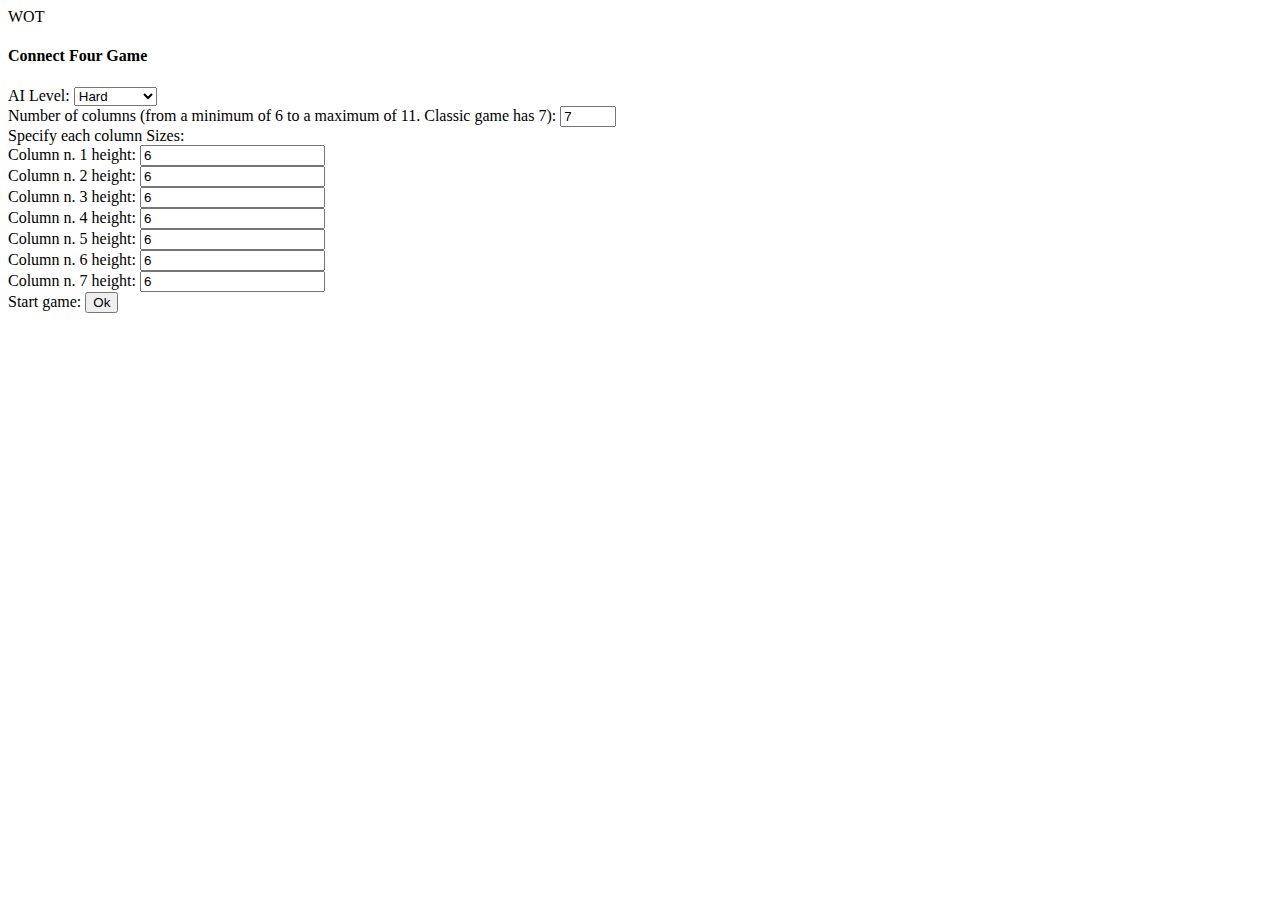
==== static/index.html @ f14c731b "Added Rust code" ====
<!doctype html>
<html lang="en">
  <head>
    <link href="connect_four.css" rel="stylesheet"/>
    <!--script src="connect_four.js" type="text/javascript"></script-->
    <script type="text/javascript">
      // console.log('FF ', RUST);
      function initializeColumnHeights(columnsLength) {
        columnsLength = parseInt(columnsLength);
        if (columnsLength < 6 || columnsLength > 11) {
          return;
        }
        console.log('number of columns: ', columnsLength, Array(columnsLength));
        document.getElementById('column-heights-container').style.display = 'block';
        let htmlCode = [...Array(columnsLength).keys()].map(i => `
                <div> Column n. ${i+1} height: <input name="column-length" value="6"\/> <\/div>
            `)
          .reduce( (previousHtml, newDiv) => previousHtml + newDiv );
        console.log(htmlCode, [...Array(columnsLength).keys()]);
        document.getElementById('column-heights').innerHTML = htmlCode;
      }

      window.onload = () => {
        initializeColumnHeights( document.getElementsByName('numberOfColumns')[0].value );
        Rust.connect_four.then( ( connect_four) => {
          window.connect_four = connect_four;
        });
        window.initializeGame = () => {
          let numberOfColumns = document.getElementsByName('numberOfColumns')[0].value;
          let difficulty  = document.getElementsByName('difficulty')[0].value;
          let columnLengths = Array.from( document.getElementsByName('column-length') ).map( (columnInputLength) => parseInt( columnInputLength.value) );
          window.connect_four.create_game(columnLengths, difficulty);
          document.getElementById('submit').style.display = 'none';
          return false;
        };
      }
    </script>
  </head>
  <body>
    <div>WOT</div>
    <div>
      <h4>Connect Four Game</h4>
      <form action="POST" onsubmit="return initializeGame()">
      <div> AI Level: 
        <select name="difficulty">
          <option value="VeryEasy">Very Easy</option>
          <option value="Easy">Easy</option>
          <option value="Medium">Medium</option>
          <option value="Hard" selected>Hard</option>
          <option value="VeryHard">VeryHard</option>
          <option value="Extreme">Extreme</option>
        </select>
      </div>
      <div>Number of columns (from a minimum of 6 to a maximum of 11. Classic game has 7):
        <input type="number" name="numberOfColumns" onchange="initializeColumnHeights(this.value)" min="6" max="11" value="7" />
      </div>
      <div id="column-heights-container" style='display: none'>
        Specify each column Sizes:
        <div id="column-heights">

        </div>
      </div>
      <div>
        Start game: <input id="submit" type="submit" value="Ok"/>
      </div>
      </form>
    </div>
    <script src="./connect_four.js"></script>
  </body>
</html>
---- static/connect_four.css ----
canvas {
  outline: none;
}

#canvas-container {
  outline: none;
}

#canvas-container canvas {
  cursor: pointer;
}
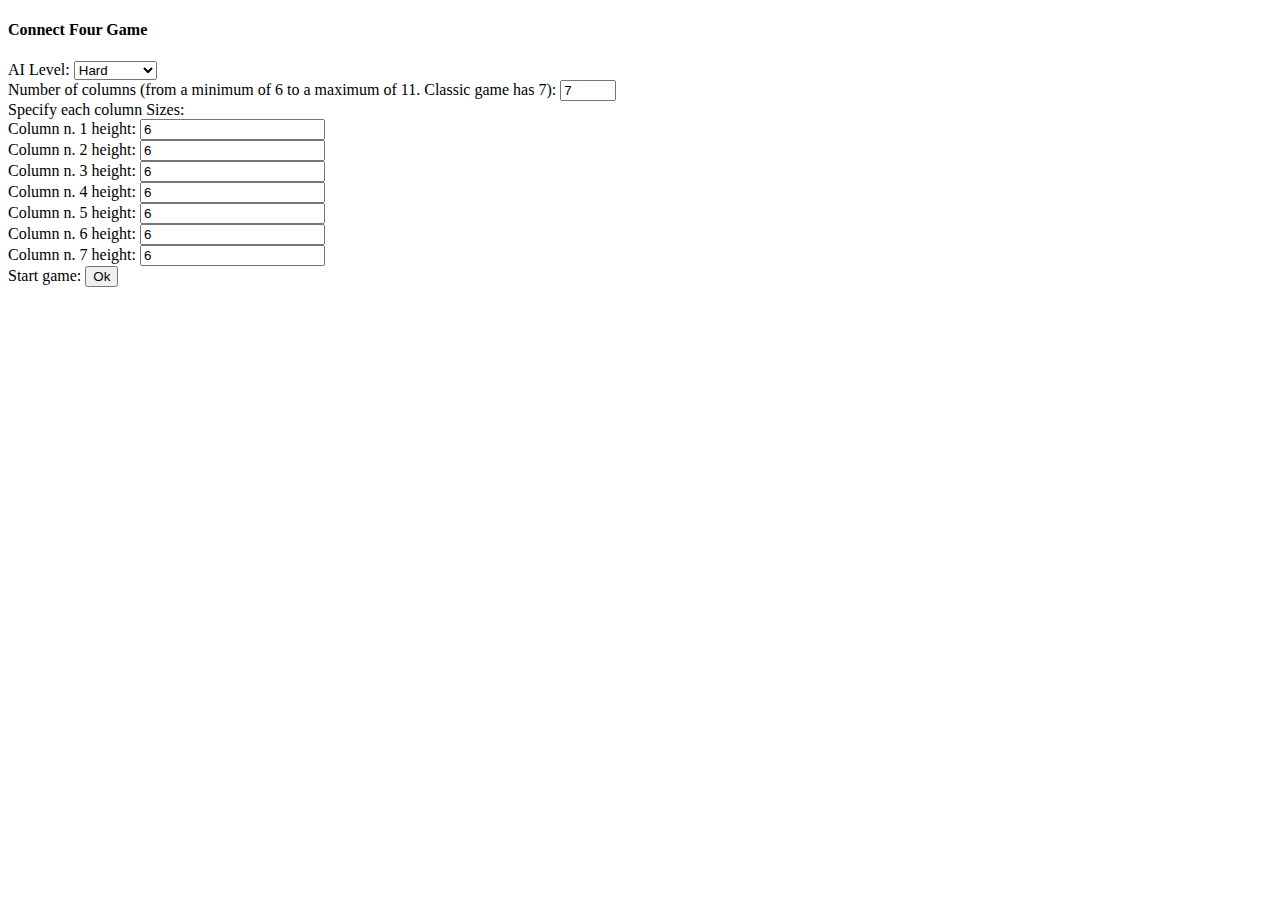
==== commit f7318492: "fixes" ====
--- a/static/index.html
+++ b/static/index.html
@@ -37,7 +37,6 @@
     </script>
   </head>
   <body>
-    <div>WOT</div>
     <div>
       <h4>Connect Four Game</h4>
       <form action="POST" onsubmit="return initializeGame()">
